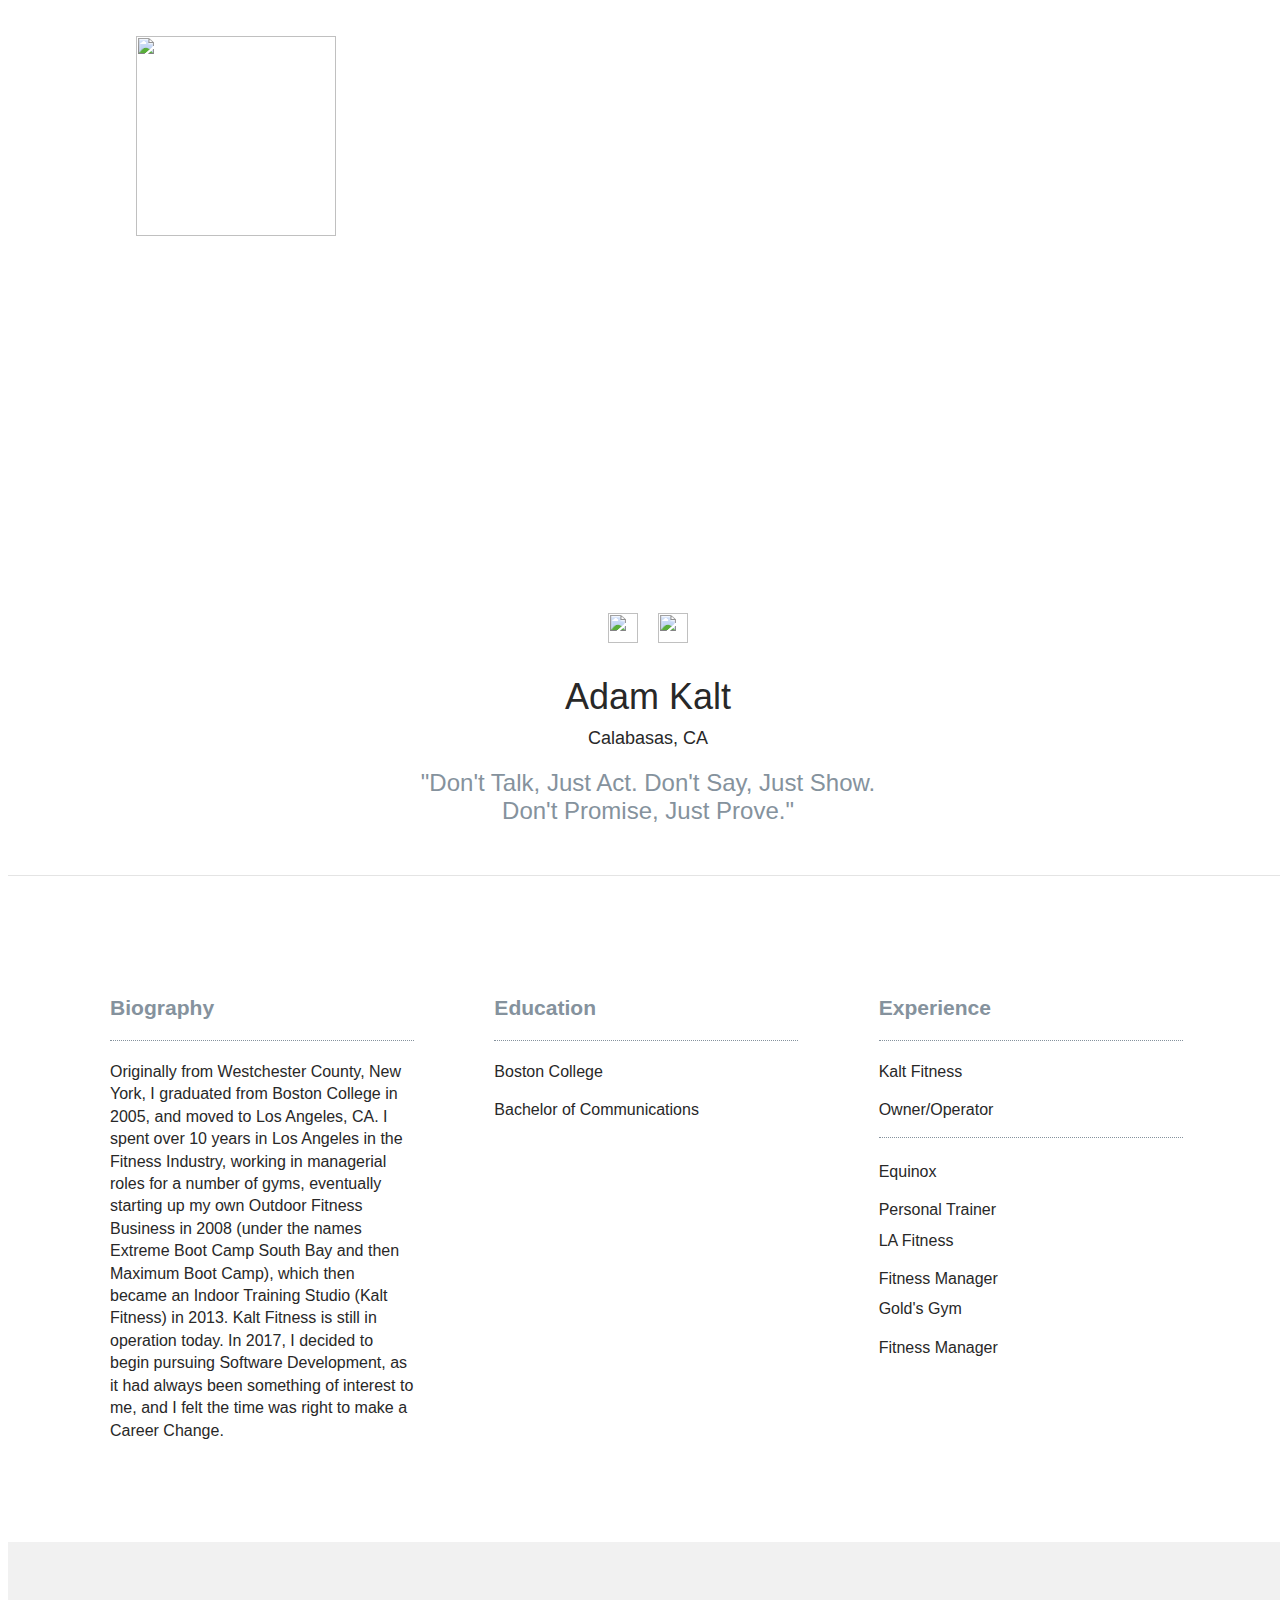
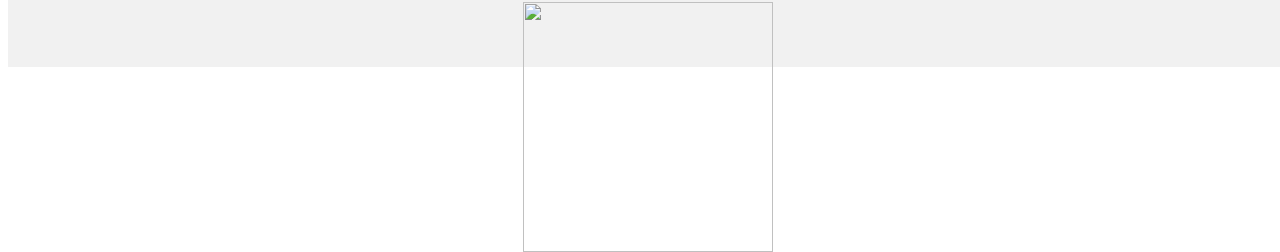
==== students/adam-kalt.html @ 8f97c33d "automatically backed up by learn" ====
<html>
  <head>
    <meta charset="utf-8"/>
    <meta name="viewport" content="width=device-width, intial-scale=1"/>
    <title>Learn Verified Student Roster</title>
    <link rel="stylesheet" href="../css/normalize.css"/>
    <link rel="stylesheet" href="../css/fonts.css"/>
    <link rel="stylesheet" href="../css/styles.css"/>
  </head>
  <body>
    <div class="main-wrapper profile">
      <header class="header">
        <a href="/">
          <img class="learn-logo" src="https://s3.amazonaws.com/learn-verified/logo.png"/>
        </a>
      </header>
      <div class="profile-banner" id="adam-kalt-cover"></div>
      <div class="vitals-container">
        <div class="profile-photo" id="adam-kalt-card"></div>
        <div class="social-icon-container">
          <!--<a href="#"><img class="social-icon" src="https://s3.amazonaws.com/learn-verified/twitter-icon.png"/></a>-->
          <a href="http://www.linkedin.com/adamkalt"><img class="social-icon" src="https://s3.amazonaws.com/learn-verified/linkedin-icon.png"/></a>
          <a href="http://www.github.com/adamjkalt"><img class="social-icon" src="https://s3.amazonaws.com/learn-verified/github-icon.png"/></a>
          <!--<a href="#"><img class="social-icon" src="https://s3.amazonaws.com/learn-verified/rss-icon.png"/></a>-->
        </div>
        <div class="vitals-text-container">
          <h1 class="profile-name">Adam Kalt</h1>
          <h2 class="profile-location">Calabasas, CA</h2>
          <div class="profile-quote">"Don't Talk, Just Act.  Don't Say, Just Show.  Don't Promise, Just Prove."</div>
        </div>
      </div>
      <div class="details-container">
        <div class="bio-block details-block">
          <div class="bio-content content-holder">
            <div class="title-holder">
              <h3>Biography</h3>
            </div>
            <div class="description-holder">
              <p></p>Originally from Westchester County, New York, I graduated from Boston College in 2005, and moved to Los Angeles, CA.  I spent over 10 years in Los Angeles in the Fitness Industry, working in managerial roles for a number of gyms, eventually starting up my own Outdoor Fitness Business in 2008 (under the names Extreme Boot Camp South Bay and then Maximum Boot Camp), which then became an Indoor Training Studio (Kalt Fitness) in 2013.  Kalt Fitness is still in operation today.  In 2017, I decided to begin pursuing Software Development, as it had always been something of interest to me, and I felt the time was right to make a Career Change.
            </div>
          </div>
        </div>
        <div class="education-block details-block">
          <div class="education-content content-holder">
            <div class="title-holder">
              <h3>Education</h3>
            </div>
            <div class="description-holder">
              <h4>Boston College</h4>
              <h5>Bachelor of Communications</h5>
            </div>
          </div>
        </div>
        <div class="experience-block details-block">
          <div class="experience-content content-holder">
            <div class="title-holder">
              <h3>Experience</h3>
            </div>
            <div class="description-holder">
              <h4>Kalt Fitness</h4>
              <h5>Owner/Operator</h5>
            </div>
            <div class="description-holder">
              <h4>Equinox</h4>
              <h5>Personal Trainer</h5>
            </div>
            <div class="description-holder">
              <h4>LA Fitness</h4>
              <h5>Fitness Manager</h5>
            </div>
            <div class="description-holder">
              <h4>Gold's Gym</h4>
              <h5>Fitness Manager</h5>
            </div>
          </div>
        </div>
      </div>
      <footer class="footer">
        <img class="made-with-love" src="https://s3.amazonaws.com/learn-verified/made-with-love.png"/>
      </footer>
    </div>
  </body>
</html>
---- css/styles.css ----
/* GLOBAL STYLES
======================== */

*, *:before, *:after {
  box-sizing: border-box;
  /*border: 1px solid red;*/
}

html {
  font-size: 15px;
  color: #282828;
}

body {
  font-family: "GothamPro", Helvetica, Arial, sans-serif;
}

html,
body {
  width: 100vw;
  min-height: 100vh;
}

h1, h2, h3, h4, h5, h6 {
  margin: 0;
}

a {
  color: #fff;
  text-decoration: none;
}

a:visited {
  text-decoration: none;
  color: #fff;
}

.main-wrapper {
  width: 100%;
  height: 100%;
}

.header {
  position: relative;
  height: 85px;
  box-shadow: 0 5px 5px #f1f1f1;
  margin-bottom: 100px;
}

.footer {
  position: relative;
  height: 85px;
  background-color: #f1f1f1;
  margin-top: 100px;
}

.made-with-love {
  position: absolute;
  width: 250;
  left: 0;
  right: 0;
  top: 40px;
  margin: 0 auto;
}

/* INDEX.HTML STYLES
======================== */

.learn-logo {
  position: absolute;
  width: 200px;
  left: 0;
  right: 0;
  margin: 0 auto;
  top: 28px;
}

.roster-text-container {
  margin: 0 auto 100px;
  text-align: center;
  width: 100%;
  max-width: 1000px;
}

.roster-text-container h1 {
  font-family: "GothamPro-Bold", Helvetica, Arial, sans-serif;
  font-size: 24px;
  color: #63bedc;
  margin-bottom: 5px;
}

.roster-text-container h2 {
  width: 75%;
  margin: 0 auto;
  font-family: "GothamPro-Light", Helvetica, Arial, sans-serif;
  font-size: 24px;
  font-weight: normal;
  line-height: 1.2em;
}

.roster-cards-container {
  max-width: 1000px;
  width: 100%;
  margin: 0 auto;
}

.student-card {
  position: relative;
 background-image: url("https://learn-verified.s3.amazonaws.com/profile-photo-placeholder.png");
  background-position: center;
  background-size: cover;
  background-repeat: no-repeat;
  max-width: 305px;
  min-height: 400px;
  margin: 20px auto;
  border-radius: 5px;
}

.student-card:before {
  content: "";
  position: absolute;
  top: 0;
  bottom: 0;
  right: 0;
  left: 0;
  background-image: linear-gradient(to top, #000, rgba(0, 0, 0, .0) 50%);
  border-radius: 5px;
}

.student-card a {
  position: relative;
  display: block;
  height: 400px;
}

#joe-burgess-card {
 background-image: url("https://learn-verified.s3.amazonaws.com/joe-burgess.jpeg");
}

#joe-burgess-cover {
 background-image: url("https://learn-verified.s3.amazonaws.com/joe-burgess-cover.png");
}

#avi-flombaum-card {
}

#mat-balez-card {
}

#mathieu-balez-cover {
 background-image: url("https://learn-verified.s3.amazonaws.com/mathieu-balez-cover.jpeg");
}

#mathieu-balez-card {
 background-image: url("https://learn-verified.s3.amazonaws.com/mathieu-balez.jpeg");
}

#diane-vu-cover {
 background-image: url("https://learn-verified.s3.amazonaws.com/diane-vu-cover.jpg");
}

#diane-vu-card {
 background-image: url("https://learn-verified.s3.amazonaws.com/diane-vu.jpg");
}

#adam-kalt-cover {
 background-image: url("https://i.imgur.com/EEsZ5AI.jpg");
}

#adam-kalt-card {
 background-image: url("https://i.imgur.com/054E9dm.jpg?3");
}

.view-profile-div {
  position: absolute;
  bottom: 0;
  width: 100%;
  height: 80px;
  background-color: #63bedc;
  border-radius: 0 0 5px 5px;
  display: none;
  text-align: center;
}

.view-profile-text {
  font-family: "GothamPro-Bold", Helvetica, Arial, sans-serif;
  font-size: 16px;
  font-weight: normal;
  text-transform: uppercase;
  color: #fff;
  text-align: center;
  margin-top: 30px;
}

.card-text-container {
  text-align: center;
  position: absolute;
  bottom: 30px;
  left: 0;
  right: 0;
  margin: 0 auto;
}

.student-name {
  font-family: "GothamPro", Helvetica, Arial, sans-serif;
  font-size: 20px;
  font-weight: normal;
  margin-bottom: 2px;
  color: #fff;
}

.student-location {
  font-family: "GothamPro-Light", Helvetica, Arial, sans-serif;
  font-size: 14px;
  margin: 0;
  color: #888;
}

/* PROFILE.HTML STYLES
======================== */
.profile .header {
  margin: 0;
  box-shadow: none;
}

.profile-banner {
  height: 410px;
 background-image: url("https://learn-verified.s3.amazonaws.com/banner-photo-placeholder.png");
  background-position: center;
  background-size: cover;
  background-repeat: no-repeat;
}

.vitals-container {
  position: relative;
  min-height: 360px;
  padding-bottom: 50px;
  border-bottom: 1px solid #e4e4e4;
}

.social-icon-container {
  width: 200px;
  margin: 0 auto;
  padding-top: 110px;
  text-align: center;
}

.social-icon {
  width: 30px;
  height: 30px;
  margin: 0 8px;
}

.profile-photo {
 background-image: url("https://learn-verified.s3.amazonaws.com/profile-photo-placeholder.png");
  background-position: center;
  background-size: cover;
  background-repeat: no-repeat;
  position: absolute;
  height: 190px;
  width: 190px;
  top: -110px;
  left: 0;
  right: 0;
  margin: 0 auto;
  border-radius: 100px;
}

.vitals-text-container {
  width: 100%;
  text-align: center;
  margin-top: 30px;
}

.profile-name,
.profile-location {
  font-weight: normal;
}

.profile-name {
  font-size: 36px;
  margin-bottom: 10px;
}

.profile-location {
  font-size: 18px;
  margin-bottom: 20px;
}

.profile-quote {
  font-family: "GothamPro-Light", Helvetica, Arial, sans-serif;
  font-size: 24px;
  color: #85929d;
  width: 75%;
  margin: 0 auto;
}

.details-container {
  width: 100%;
  max-width: 1200px;
  min-height: 350px;
  margin: 80px auto 0;
}

.details-block {
  width: 80%;
  margin: 0 auto;
}

.title-holder {
  font-family: "GothamPro-Bold", Helvetica, Arial, sans-serif;
  font-size: 18px;
  font-weight: normal;
  color: #85929d;
  border-bottom: 1px dotted #85929d;
  padding-bottom: 20px;
  margin-bottom: 20px;
  margin-top: 40px;
}

.description-holder {
  font-family: "GothamPro-Light", Helvetica, Arial, sans-serif;
  font-size: 16px;
  font-weight: normal;
  line-height: 1.4em;
}

.description-holder h4 {
  font-family: "GothamPro-Medium", Helvetica, Arial, sans-serif;
  font-size: 16px;
  font-weight: normal;
  padding-bottom: 8px;
  margin: 8px 0;
}

.description-holder h5 {
  font-size: 16px;
  font-weight: normal;
}

.education-content div:nth-child(3),
.experience-content div:nth-child(3) {
  padding-top: 15px;
  margin-top: 15px;
  border-top: 1px dotted #85929d;
}

/* MEDIA QUERIES
======================== */
@media only screen and (min-width: 480px) {
  /* index.html */
  .learn-logo {
    left: 10%;
    margin: 0;
  }
  .roster-text-container h1 {
    font-size: 32px;
  }
  .roster-text-container h2 {
    font-size: 32px;
    width: 80%;
  }
  .student-card:hover .view-profile-div {
    display: block;
    z-index: 900;
  }
  .footer {
    height: 125px;
  }
  .made-with-love {
    top: 60px;
  }

  /* profile.html */
  .profile-quote {
    width: 80%;
  }
}

@media only screen and (min-width: 700px) {
  /* index.html */
  .roster-text-container h1 {
    font-size: 40px;
  }
  .roster-text-container h2 {
    font-size: 40px;
    width: 80%;
  }
  .roster-cards-container {
    width: 650px;
  }
  .student-card {
    display: inline-block;
    width: 305px;
  }
  .student-card:nth-of-type(odd) {
    margin-right: 35px;
  }

  /* profile.html */

  .profile-quote {
    width: 70%;
  }
}

@media only screen and (min-width: 1050px) {

  /* index.html */
  .roster .header {
    margin-bottom: 150px;
  }
  .roster-text-container h1 {
    font-size: 48px;
  }
  .roster-text-container h2 {
    font-size: 48px;
    width: 70%;
  }
  .roster-cards-container {
    width: 1000px;
  }
  .student-card:nth-of-type(3n) {
    margin-right: 0;
  }
  .student-card:not(:nth-of-type(3n)) {
    margin-right: 38px;
  }

  /* profile.html */

  .profile-header {
    margin-bottom: 0;
  }

  .profile-quote {
    width: 40%;
  }

  .details-container {
    width: 90%;
    position: relative;
  }

  .details-block {
    display: inline-block;
    width: 33%;
  }

  .bio-block, .education-block, .experience-block {
    position: relative;
    vertical-align: top;
  }

  .content-holder {
    width: 80%;
    margin: 0 auto;
  }

}


/* CLEARFIX HACK
======================== */

.clearfix:before,
.clearfix:after {
    content: " ";
    display: table;
}

.clearfix:after {
    clear: both;
}
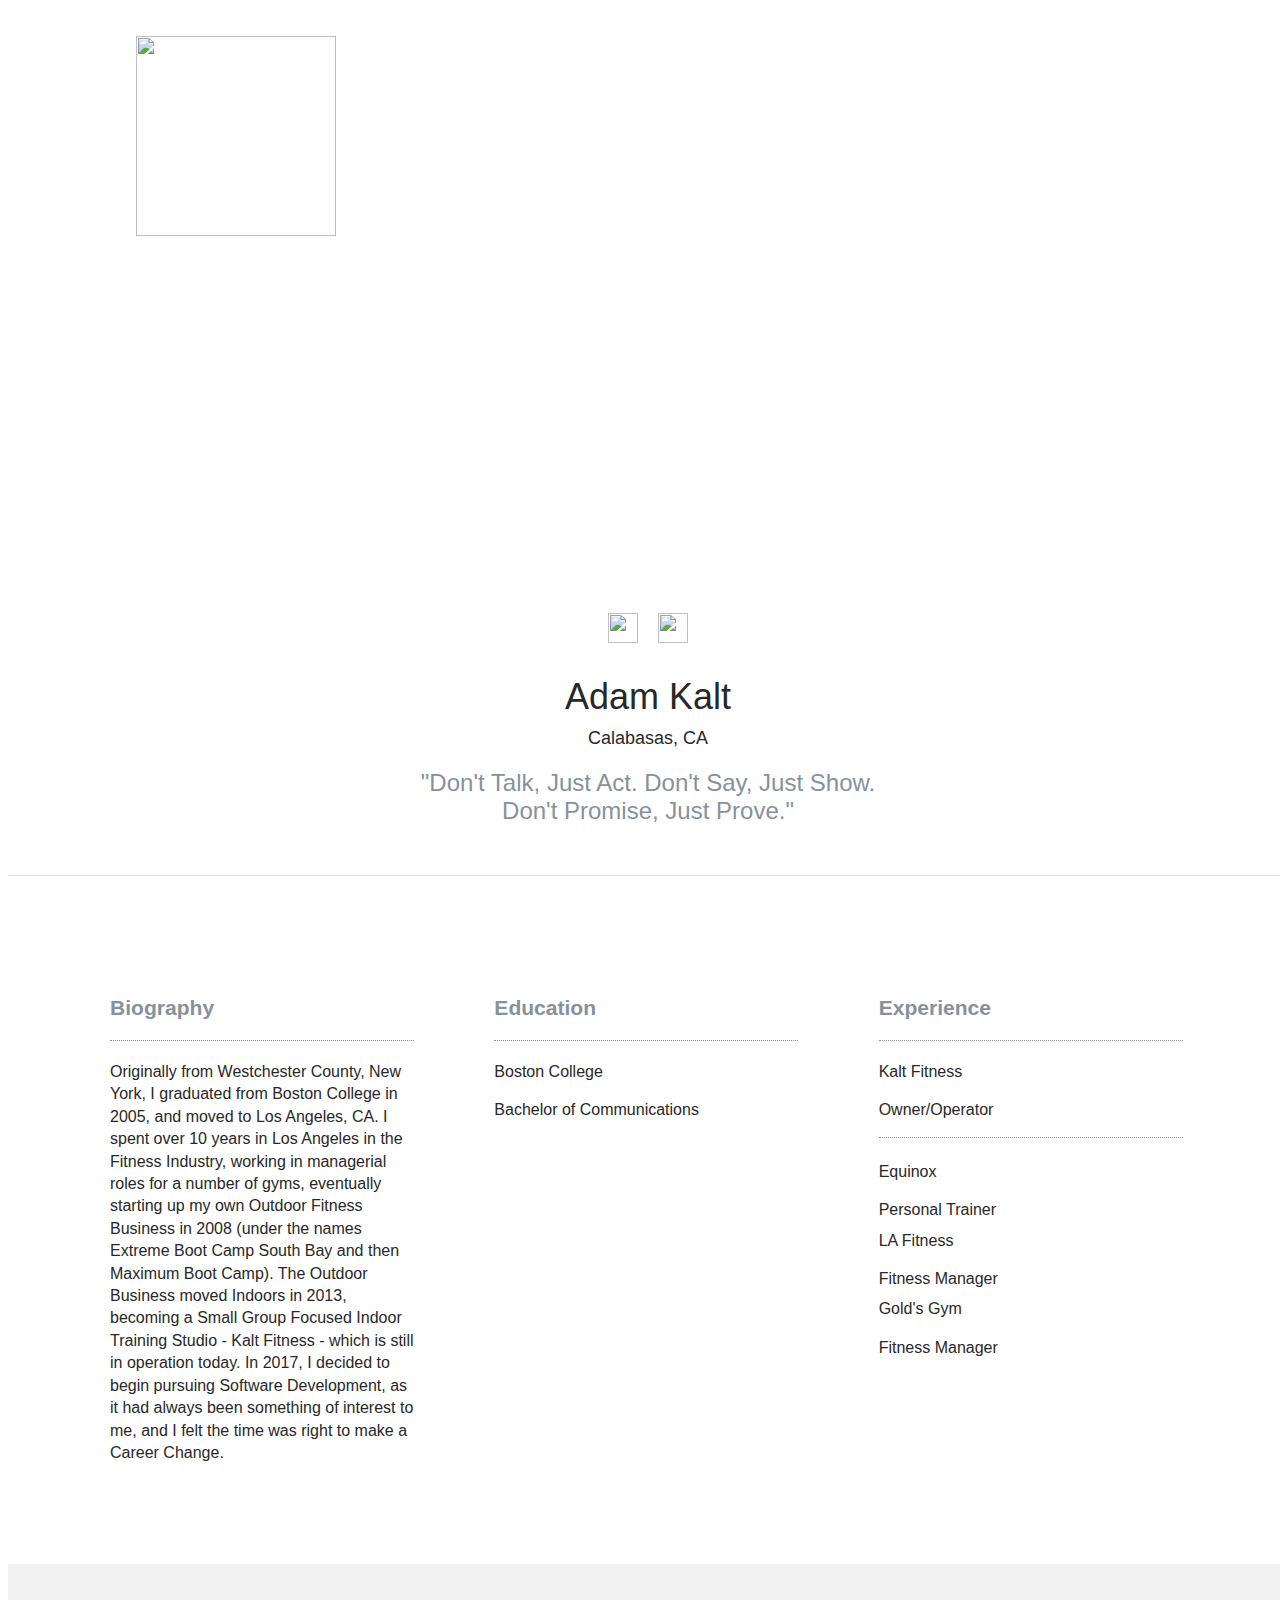
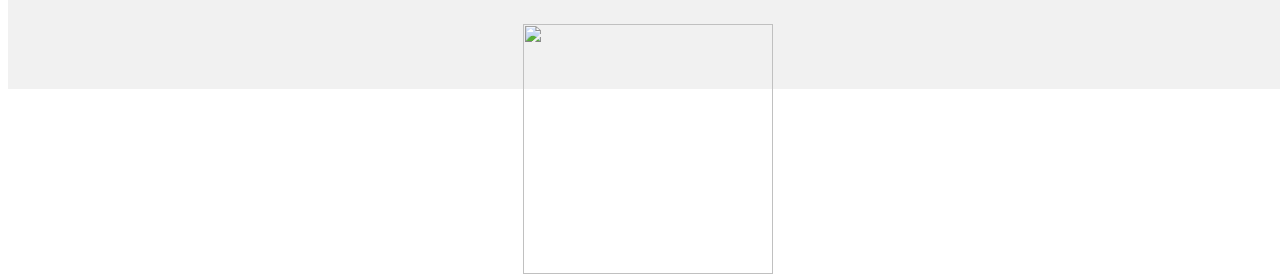
==== commit 92844768: "automatically backed up by learn" ====
--- a/students/adam-kalt.html
+++ b/students/adam-kalt.html
@@ -36,7 +36,7 @@
               <h3>Biography</h3>
             </div>
             <div class="description-holder">
-              <p></p>Originally from Westchester County, New York, I graduated from Boston College in 2005, and moved to Los Angeles, CA.  I spent over 10 years in Los Angeles in the Fitness Industry, working in managerial roles for a number of gyms, eventually starting up my own Outdoor Fitness Business in 2008 (under the names Extreme Boot Camp South Bay and then Maximum Boot Camp), which then became an Indoor Training Studio (Kalt Fitness) in 2013.  Kalt Fitness is still in operation today.  In 2017, I decided to begin pursuing Software Development, as it had always been something of interest to me, and I felt the time was right to make a Career Change.
+              <p></p>Originally from Westchester County, New York, I graduated from Boston College in 2005, and moved to Los Angeles, CA.  I spent over 10 years in Los Angeles in the Fitness Industry, working in managerial roles for a number of gyms, eventually starting up my own Outdoor Fitness Business in 2008 (under the names Extreme Boot Camp South Bay and then Maximum Boot Camp).  The Outdoor Business moved Indoors in 2013, becoming a Small Group Focused Indoor Training Studio - Kalt Fitness - which is still in operation today.  In 2017, I decided to begin pursuing Software Development, as it had always been something of interest to me, and I felt the time was right to make a Career Change.
             </div>
           </div>
         </div>
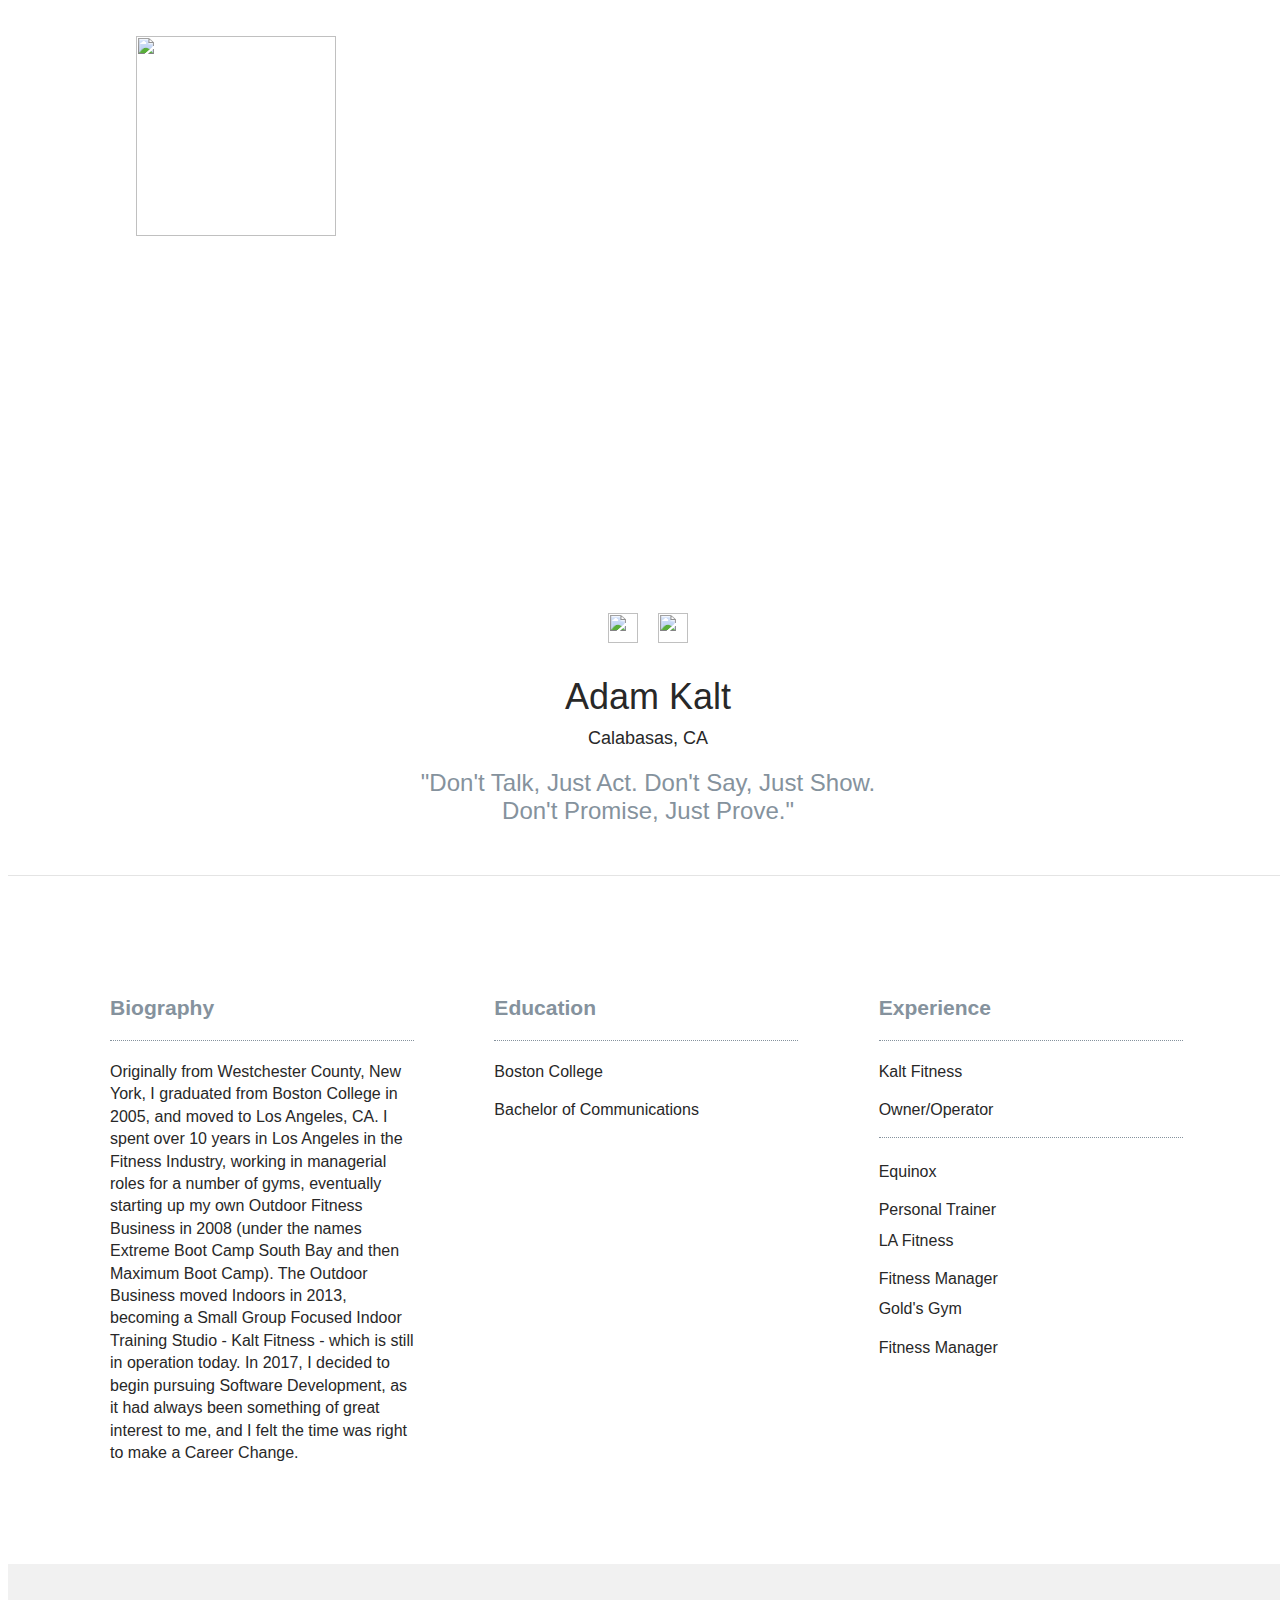
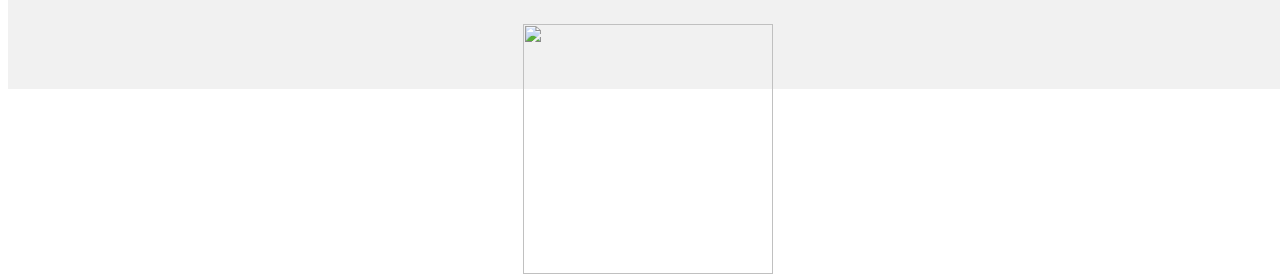
==== commit 70a58f1b: "automatically backed up by learn" ====
--- a/students/adam-kalt.html
+++ b/students/adam-kalt.html
@@ -19,7 +19,7 @@
         <div class="profile-photo" id="adam-kalt-card"></div>
         <div class="social-icon-container">
           <!--<a href="#"><img class="social-icon" src="https://s3.amazonaws.com/learn-verified/twitter-icon.png"/></a>-->
-          <a href="http://www.linkedin.com/adamkalt"><img class="social-icon" src="https://s3.amazonaws.com/learn-verified/linkedin-icon.png"/></a>
+          <a href="https://www.linkedin.com/in/adam-kalt-a695666/"><img class="social-icon" src="https://s3.amazonaws.com/learn-verified/linkedin-icon.png"/></a>
           <a href="http://www.github.com/adamjkalt"><img class="social-icon" src="https://s3.amazonaws.com/learn-verified/github-icon.png"/></a>
           <!--<a href="#"><img class="social-icon" src="https://s3.amazonaws.com/learn-verified/rss-icon.png"/></a>-->
         </div>
@@ -36,7 +36,7 @@
               <h3>Biography</h3>
             </div>
             <div class="description-holder">
-              <p></p>Originally from Westchester County, New York, I graduated from Boston College in 2005, and moved to Los Angeles, CA.  I spent over 10 years in Los Angeles in the Fitness Industry, working in managerial roles for a number of gyms, eventually starting up my own Outdoor Fitness Business in 2008 (under the names Extreme Boot Camp South Bay and then Maximum Boot Camp).  The Outdoor Business moved Indoors in 2013, becoming a Small Group Focused Indoor Training Studio - Kalt Fitness - which is still in operation today.  In 2017, I decided to begin pursuing Software Development, as it had always been something of interest to me, and I felt the time was right to make a Career Change.
+              <p></p>Originally from Westchester County, New York, I graduated from Boston College in 2005, and moved to Los Angeles, CA.  I spent over 10 years in Los Angeles in the Fitness Industry, working in managerial roles for a number of gyms, eventually starting up my own Outdoor Fitness Business in 2008 (under the names Extreme Boot Camp South Bay and then Maximum Boot Camp).  The Outdoor Business moved Indoors in 2013, becoming a Small Group Focused Indoor Training Studio - Kalt Fitness - which is still in operation today.  In 2017, I decided to begin pursuing Software Development, as it had always been something of great interest to me, and I felt the time was right to make a Career Change.
             </div>
           </div>
         </div>
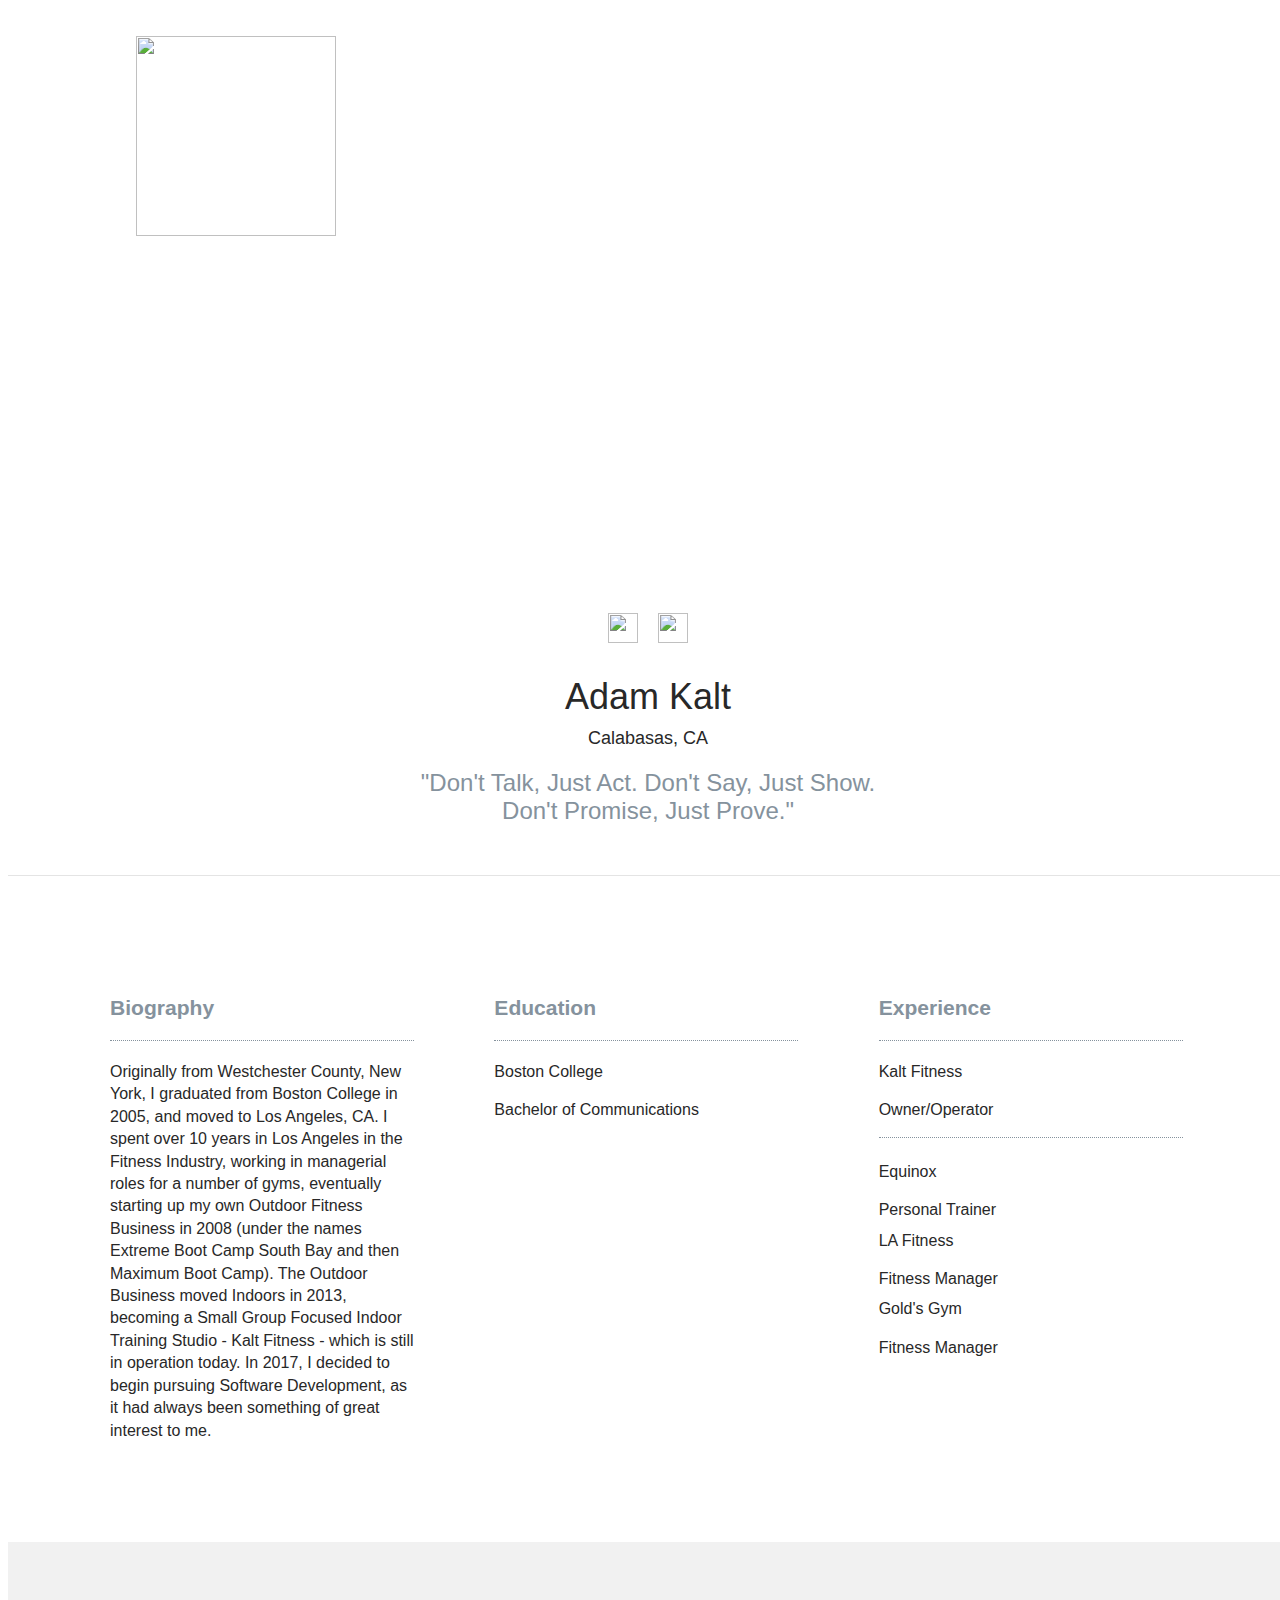
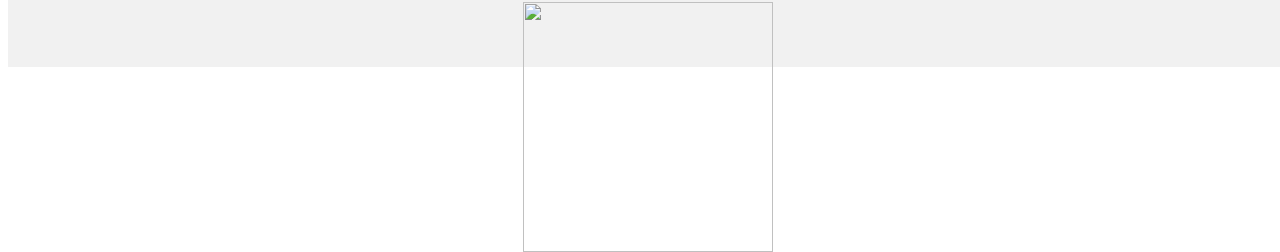
==== commit 55b40726: "automatically backed up by learn" ====
--- a/students/adam-kalt.html
+++ b/students/adam-kalt.html
@@ -36,7 +36,7 @@
               <h3>Biography</h3>
             </div>
             <div class="description-holder">
-              <p></p>Originally from Westchester County, New York, I graduated from Boston College in 2005, and moved to Los Angeles, CA.  I spent over 10 years in Los Angeles in the Fitness Industry, working in managerial roles for a number of gyms, eventually starting up my own Outdoor Fitness Business in 2008 (under the names Extreme Boot Camp South Bay and then Maximum Boot Camp).  The Outdoor Business moved Indoors in 2013, becoming a Small Group Focused Indoor Training Studio - Kalt Fitness - which is still in operation today.  In 2017, I decided to begin pursuing Software Development, as it had always been something of great interest to me, and I felt the time was right to make a Career Change.
+              <p></p>Originally from Westchester County, New York, I graduated from Boston College in 2005, and moved to Los Angeles, CA.  I spent over 10 years in Los Angeles in the Fitness Industry, working in managerial roles for a number of gyms, eventually starting up my own Outdoor Fitness Business in 2008 (under the names Extreme Boot Camp South Bay and then Maximum Boot Camp).  The Outdoor Business moved Indoors in 2013, becoming a Small Group Focused Indoor Training Studio - Kalt Fitness - which is still in operation today.  In 2017, I decided to begin pursuing Software Development, as it had always been something of great interest to me.
             </div>
           </div>
         </div>
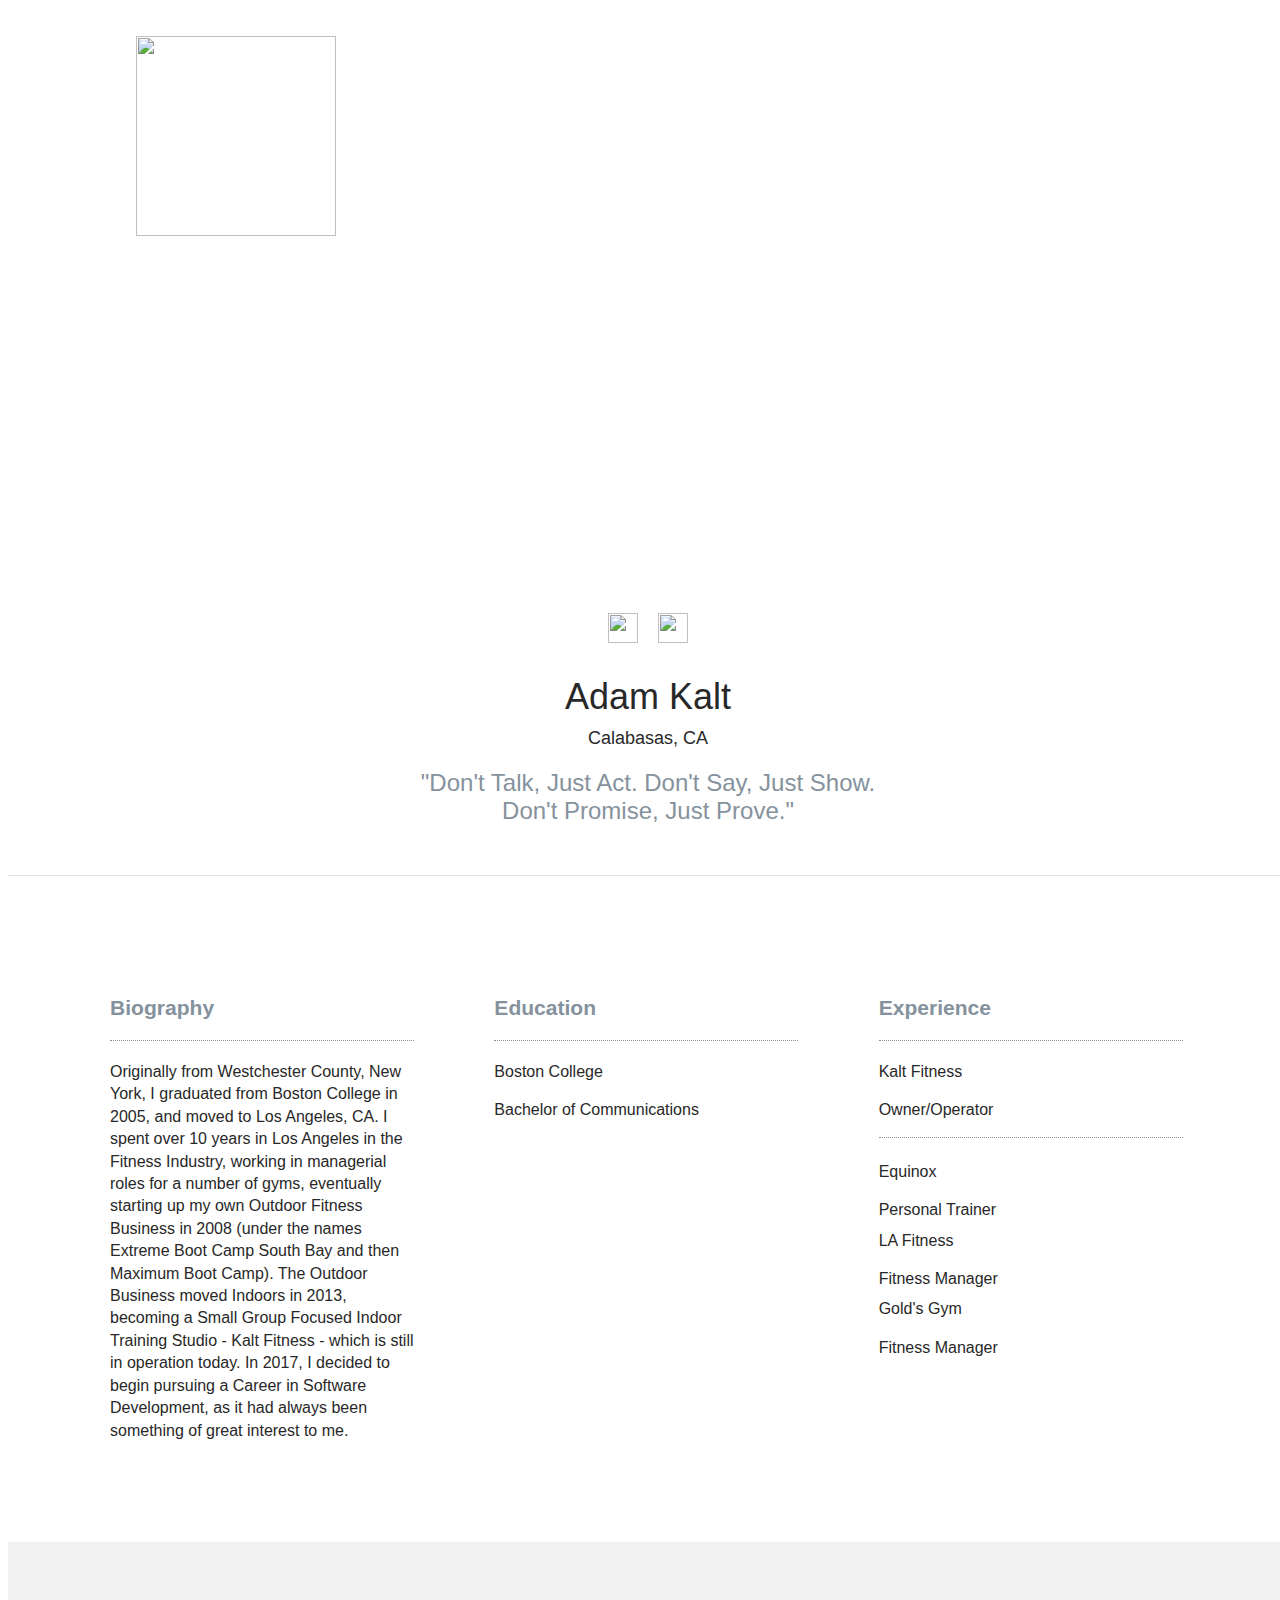
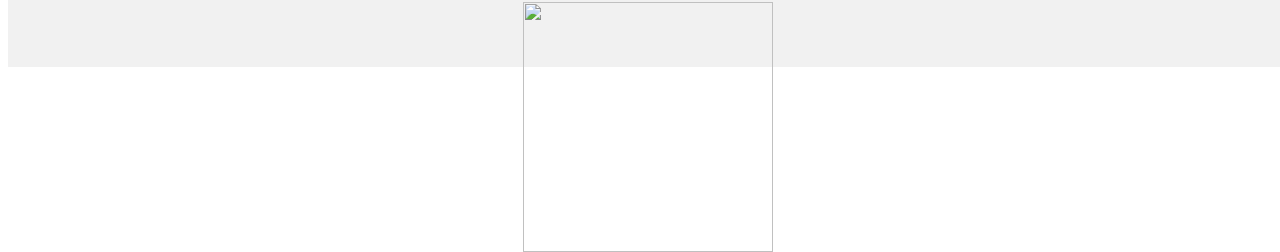
==== commit 9d18c1fb: "automatically backed up by learn" ====
--- a/students/adam-kalt.html
+++ b/students/adam-kalt.html
@@ -36,7 +36,7 @@
               <h3>Biography</h3>
             </div>
             <div class="description-holder">
-              <p></p>Originally from Westchester County, New York, I graduated from Boston College in 2005, and moved to Los Angeles, CA.  I spent over 10 years in Los Angeles in the Fitness Industry, working in managerial roles for a number of gyms, eventually starting up my own Outdoor Fitness Business in 2008 (under the names Extreme Boot Camp South Bay and then Maximum Boot Camp).  The Outdoor Business moved Indoors in 2013, becoming a Small Group Focused Indoor Training Studio - Kalt Fitness - which is still in operation today.  In 2017, I decided to begin pursuing Software Development, as it had always been something of great interest to me.
+              <p></p>Originally from Westchester County, New York, I graduated from Boston College in 2005, and moved to Los Angeles, CA.  I spent over 10 years in Los Angeles in the Fitness Industry, working in managerial roles for a number of gyms, eventually starting up my own Outdoor Fitness Business in 2008 (under the names Extreme Boot Camp South Bay and then Maximum Boot Camp).  The Outdoor Business moved Indoors in 2013, becoming a Small Group Focused Indoor Training Studio - Kalt Fitness - which is still in operation today.  In 2017, I decided to begin pursuing a Career in Software Development, as it had always been something of great interest to me.
             </div>
           </div>
         </div>
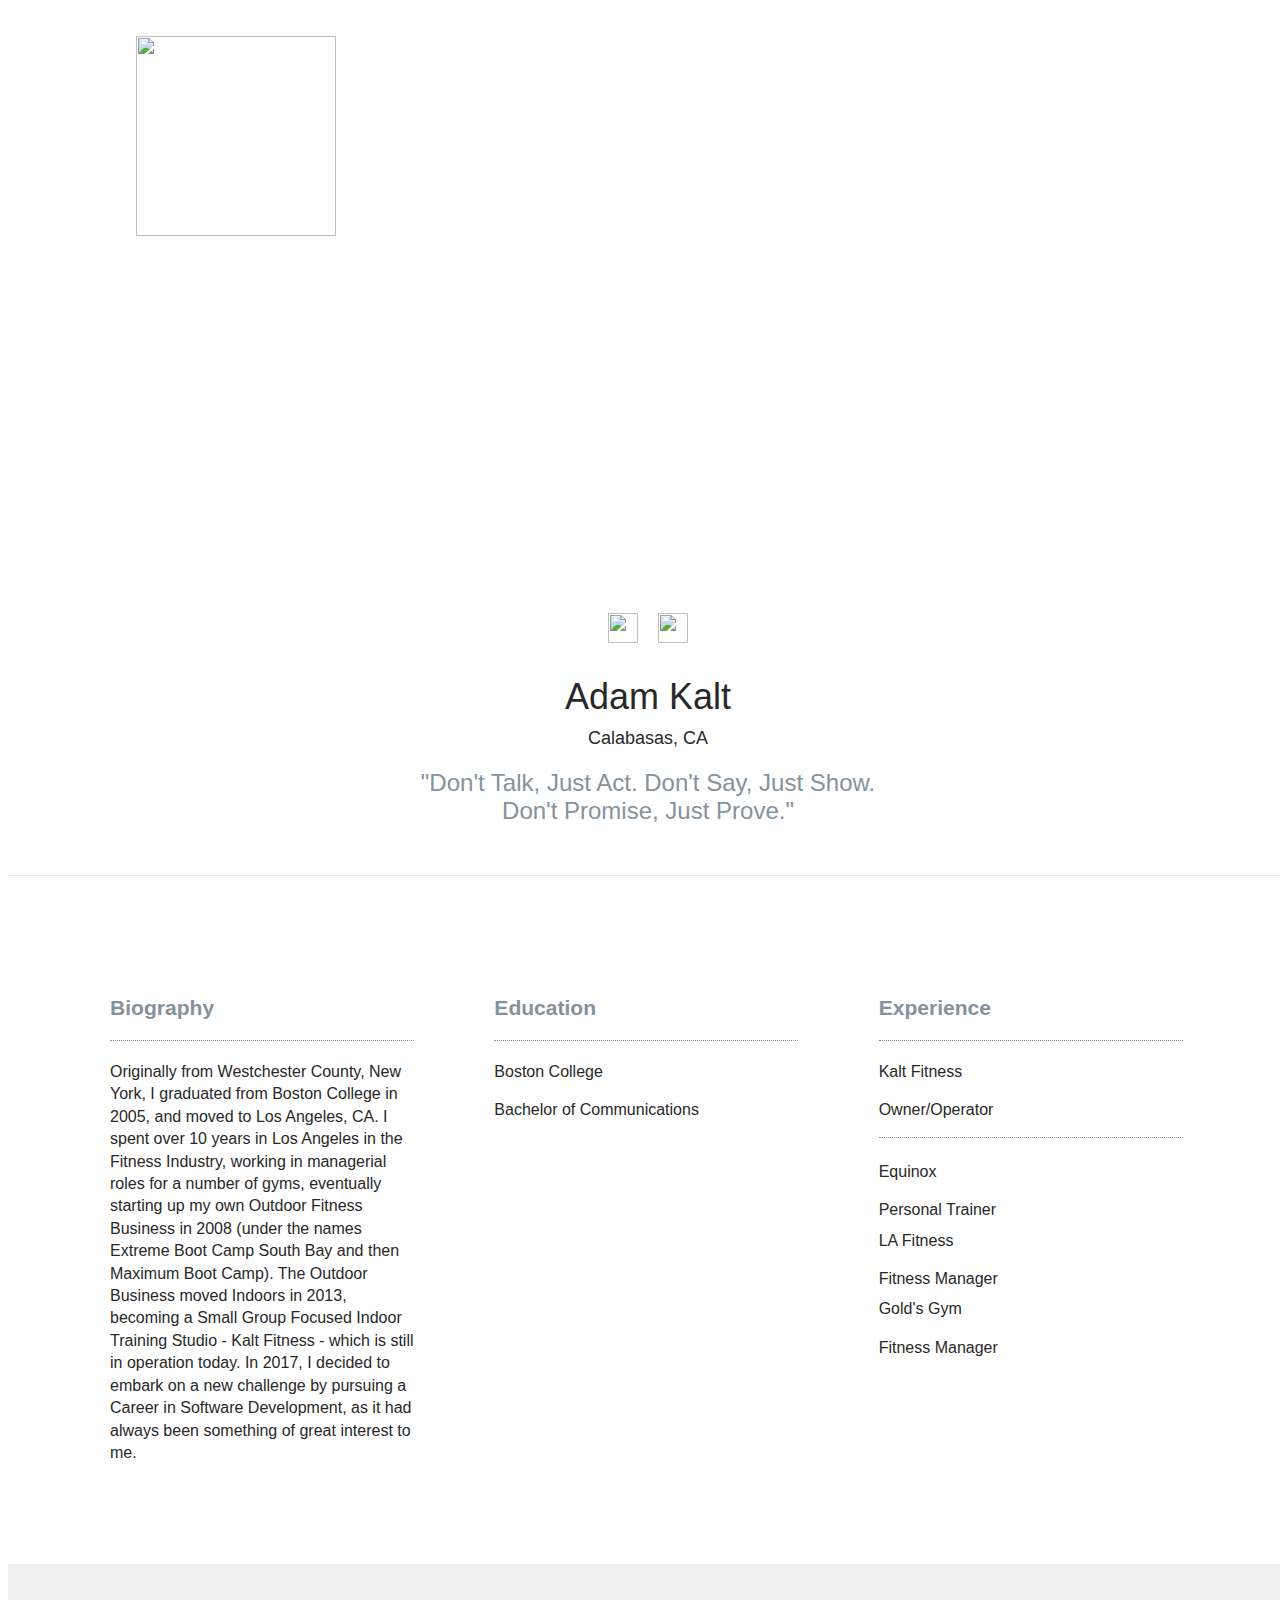
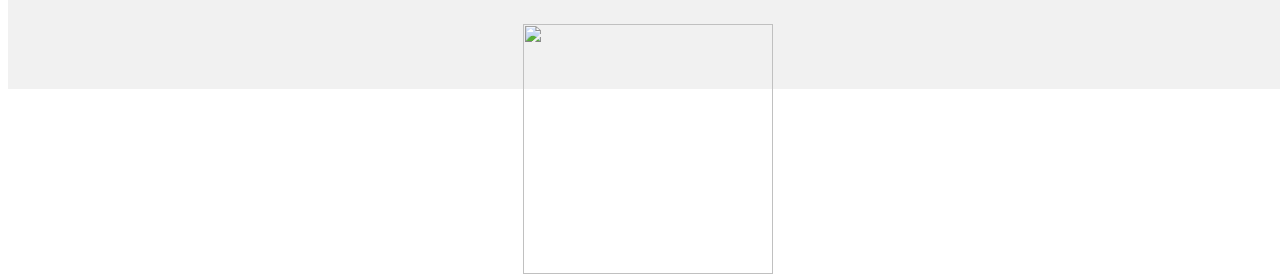
==== commit 71b6f13f: "automatically backed up by learn" ====
--- a/students/adam-kalt.html
+++ b/students/adam-kalt.html
@@ -36,7 +36,7 @@
               <h3>Biography</h3>
             </div>
             <div class="description-holder">
-              <p></p>Originally from Westchester County, New York, I graduated from Boston College in 2005, and moved to Los Angeles, CA.  I spent over 10 years in Los Angeles in the Fitness Industry, working in managerial roles for a number of gyms, eventually starting up my own Outdoor Fitness Business in 2008 (under the names Extreme Boot Camp South Bay and then Maximum Boot Camp).  The Outdoor Business moved Indoors in 2013, becoming a Small Group Focused Indoor Training Studio - Kalt Fitness - which is still in operation today.  In 2017, I decided to begin pursuing a Career in Software Development, as it had always been something of great interest to me.
+              <p></p>Originally from Westchester County, New York, I graduated from Boston College in 2005, and moved to Los Angeles, CA.  I spent over 10 years in Los Angeles in the Fitness Industry, working in managerial roles for a number of gyms, eventually starting up my own Outdoor Fitness Business in 2008 (under the names Extreme Boot Camp South Bay and then Maximum Boot Camp).  The Outdoor Business moved Indoors in 2013, becoming a Small Group Focused Indoor Training Studio - Kalt Fitness - which is still in operation today.  In 2017, I decided to embark on a new challenge by pursuing a Career in Software Development, as it had always been something of great interest to me.
             </div>
           </div>
         </div>
